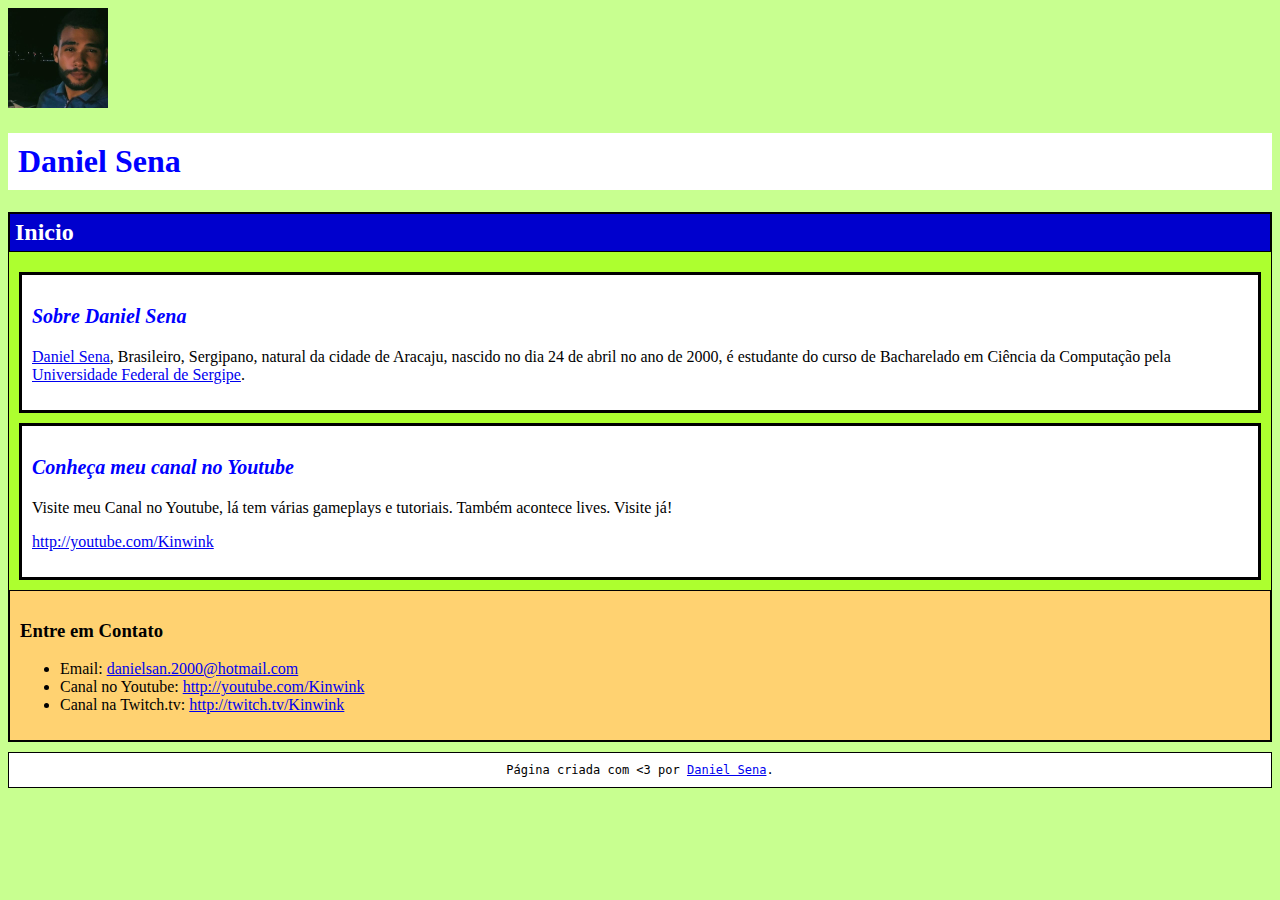
==== danielsena/index.html @ 0dcc711c "Adição de página html sobre Daniel Sena feita através das aulas da DIO" ====
<!DOCTYPE html>
<html lang="en">
    <head>
        <meta charset="UTF-8">
        <title>Daniel Sena</title>
        <link rel="stylesheet" href="styles/style.css" >
    </head>
    <body>
        <header>
            <img src="imagens/Daniel.jpg" width="100" alt="Foto de Perfil de Daniel Sena">
            <h1 id="title">Daniel Sena</h1>
        </header>

        <section class="meio">

            <header>
                <h2 class="subtitle">Inicio</h2>
            </header>

            <article class="post">
                <header>
                    <h3 class="post_title">Sobre Daniel Sena</h3>
                </header>
                <div>
                    <p><a href="http://github.com/DanielSenaDev" target="_blank">Daniel Sena</a>, Brasileiro, Sergipano, natural da cidade de Aracaju, nascido no dia 24 de abril no ano de 2000, é estudante do curso de Bacharelado em Ciência da Computação pela <a href="https://www.ufs.br/" target="_blank" rel="noopener noreferrer">Universidade Federal de Sergipe</a>.</p>
                </div>
            </article>

            <article class="post">
                <header>
                    <h3 class="post_title">Conheça meu canal no Youtube</h3>
                    <div>
                        <p>Visite meu Canal no Youtube, lá tem várias gameplays e tutoriais. Também acontece lives. Visite já!</p>
                        <p><a href="http://youtube.com/Kinwink">http://youtube.com/Kinwink</a></p>
                    </div>
                </header>
            </article>

            <footer>
                <header>
                    <h3>Entre em Contato</h3>
                    <ul>
                        <li>Email: <a href="mailto:danielsan.2000@hotmail.com">danielsan.2000@hotmail.com</a></li>
                        <li>Canal no Youtube: <a href="http://youtube.com/Kinwink" target="_blank" rel="noopener noreferrer">http://youtube.com/Kinwink</a></li>
                        <li>Canal na Twitch.tv: <a href="http://twitch.tv/Kinwink" target="_blank" rel="noopener noreferrer">http://twitch.tv/Kinwink</a></li>
                    </ul>
                </header>
            </footer>

        </section>
        
        <footer class="rodape">
            <section>
                Página criada com <3 por <a href="http://github.com/DanielSenaDev" target="_blank">Daniel Sena</a>.<br>
            </section>
        </footer>
    </body>
</html>
---- danielsena/styles/style.css ----
body{
    background:rgb(200, 255, 144);
}

#title, .post_title{
    color: blue;
    background: white;
}

#title{  
    padding: 10px;
}

.meio{
    border: 1px solid black;
    background:greenyellow;
}

.subtitle{
    color: white;
    background: mediumblue;
    border: 1px solid black;
    padding: 5px;
    margin-top: 0px;
}

.post{
    background: white;
    padding: 10px;
    border: 3px solid black;
    margin: 10px;
}

.post_title{
    font-size: 20px;
    font-style: italic;
}

footer{
    background: rgb(255, 210, 113);
    padding: 10px;
    border: 1px solid black;
    margin-top: 10px;
}

.rodape{
    background: white ;
    
    padding: 10px;
    font-size: small;
    font-family: monospace;
    text-align: center;
}
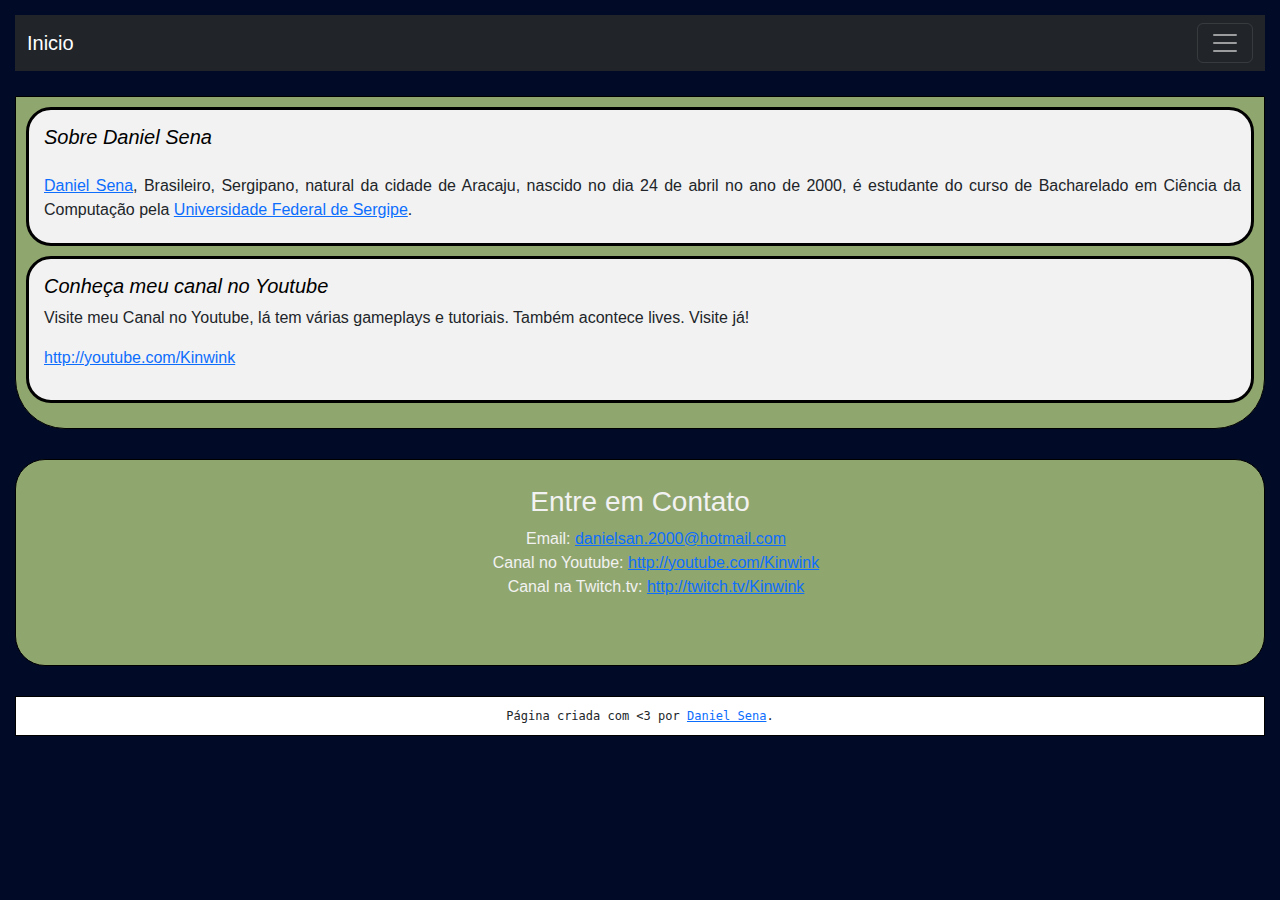
==== commit 60c4cbf6: "Implementação do bootstrap" ====
--- a/danielsena/index.html
+++ b/danielsena/index.html
@@ -3,19 +3,35 @@
     <head>
         <meta charset="UTF-8">
         <title>Daniel Sena</title>
-        <link rel="stylesheet" href="styles/style.css" >
+        
+        <link rel="stylesheet" type="text/css" href="bootstrap/css/bootstrap.min.css">
+        <link rel="stylesheet" type="text/css" href="styles/style.css" >
     </head>
     <body>
         <header>
-            <img src="imagens/Daniel.jpg" width="100" alt="Foto de Perfil de Daniel Sena">
-            <h1 id="title">Daniel Sena</h1>
+            <!-- <img src="imagens/Daniel.jpg" width="100" alt="Foto de Perfil de Daniel Sena">
+            <h1 id="title">Daniel Sena</h1> -->
+            <nav class="navbar navbar-dark bg-dark">
+                <div class="container-fluid">
+                    <a class="navbar-brand" href="#">Inicio</a>
+                    <button class="navbar-toggler" type="button" data-bs-toggle="collapse" data-bs-target="#navbarSupportedContent" aria-controls="navbarSupportedContent" aria-expanded="false" aria-label="Toggle navigation">
+                      <span class="navbar-toggler-icon"></span>
+                    </button>
+                    <div class="collapse navbar-collapse" id="navbarSupportedContent">
+                      <ul class="navbar-nav me-auto mb-2 mb-lg-0">
+                        <li class="nav-item">
+                          <a class="nav-link active" aria-current="page" href="#">Home</a>
+                        </li>
+                      </ul>
+                    </div>
+                </div>
+            </nav>
         </header>
+        
 
         <section class="meio">
 
-            <header>
-                <h2 class="subtitle">Inicio</h2>
-            </header>
+            
 
             <article class="post">
                 <header>
@@ -35,20 +51,22 @@
                     </div>
                 </header>
             </article>
-
-            <footer>
-                <header>
-                    <h3>Entre em Contato</h3>
-                    <ul>
-                        <li>Email: <a href="mailto:danielsan.2000@hotmail.com">danielsan.2000@hotmail.com</a></li>
-                        <li>Canal no Youtube: <a href="http://youtube.com/Kinwink" target="_blank" rel="noopener noreferrer">http://youtube.com/Kinwink</a></li>
-                        <li>Canal na Twitch.tv: <a href="http://twitch.tv/Kinwink" target="_blank" rel="noopener noreferrer">http://twitch.tv/Kinwink</a></li>
-                    </ul>
+        </section>
+        
+        <section>
+            <footer class="rodape_post">
+                <header class="rodape_post_dentro">
+                        <h3 >Entre em Contato</h3>
+                        <ul id="lista-contato">
+                            <li>Email: <a href="mailto:danielsan.2000@hotmail.com">danielsan.2000@hotmail.com</a></li>
+                            <li>Canal no Youtube: <a href="http://youtube.com/Kinwink" target="_blank" rel="noopener noreferrer">http://youtube.com/Kinwink</a></li>
+                            <li>Canal na Twitch.tv: <a href="http://twitch.tv/Kinwink" target="_blank" rel="noopener noreferrer">http://twitch.tv/Kinwink</a></li>
+                        </ul>
                 </header>
             </footer>
-
         </section>
         
+
         <footer class="rodape">
             <section>
                 Página criada com <3 por <a href="http://github.com/DanielSenaDev" target="_blank">Daniel Sena</a>.<br>
--- a/danielsena/styles/style.css
+++ b/danielsena/styles/style.css
@@ -1,34 +1,48 @@
+header{
+    margin-bottom: 25px;
+}
 body{
-    background:rgb(200, 255, 144);
+    background:rgb(1, 10, 38);
+    font-family: Verdana, Geneva, Tahoma, sans-serif;
+    margin: 15px;
 }
 
 #title, .post_title{
-    color: blue;
-    background: white;
+    color: rgb(0, 0, 0);
+    
 }
 
 #title{  
     padding: 10px;
+    background: rgb(242, 242, 242);
+    border-radius: 25px;
+    text-transform: uppercase;
 }
 
 .meio{
     border: 1px solid black;
-    background:greenyellow;
+    background:#90A66F;
+    padding-bottom: 15px;
+    border-bottom-right-radius: 50px;
+    border-bottom-left-radius: 50px;
 }
 
 .subtitle{
     color: white;
-    background: mediumblue;
+    background: #001058;
     border: 1px solid black;
     padding: 5px;
     margin-top: 0px;
 }
 
 .post{
-    background: white;
+    background: #F2F2F2;
     padding: 10px;
     border: 3px solid black;
+    border-radius: 25px;
     margin: 10px;
+    padding: 15px 10px 5px 15px;
+    text-align: justify;
 }
 
 .post_title{
@@ -37,10 +51,24 @@
 }
 
 footer{
-    background: rgb(255, 210, 113);
+    padding: 15px;
+    border: 1px solid black;
+    margin-top: 30px;
+}
+
+.rodape_post{
+    color:#F2F2F2 ;
+    background-color: #90A66F;
+    border-radius: 30px;
+    text-align: center;
+}
+
+.rodape_post_dentro{
     padding: 10px;
-    border: 1px solid black;
-    margin-top: 10px;
+}
+
+#lista-contato{
+    list-style-type:none;
 }
 
 .rodape{
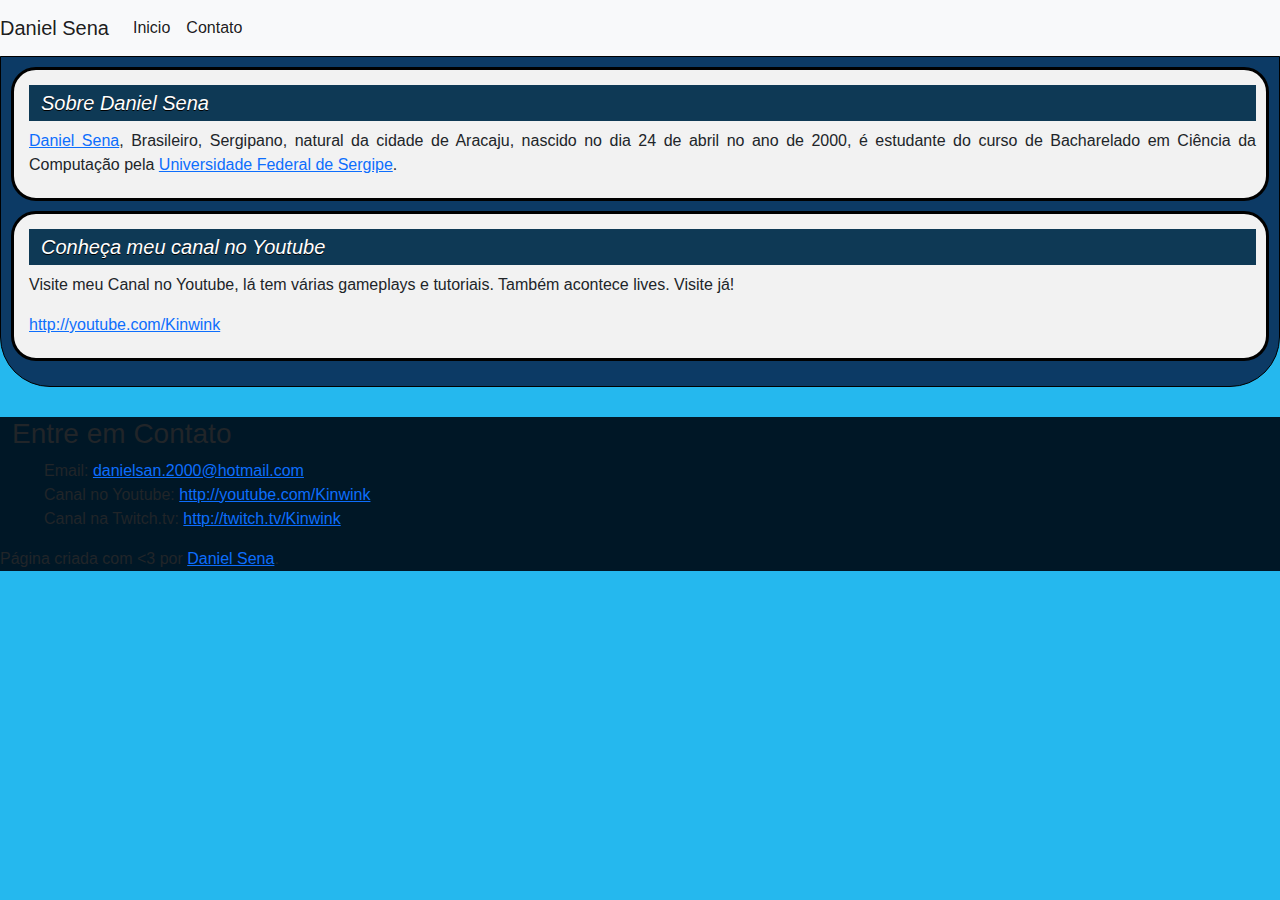
==== commit 859247d2: "Mechendo no css bootstrap" ====
--- a/danielsena/index.html
+++ b/danielsena/index.html
@@ -11,21 +11,22 @@
         <header>
             <!-- <img src="imagens/Daniel.jpg" width="100" alt="Foto de Perfil de Daniel Sena">
             <h1 id="title">Daniel Sena</h1> -->
-            <nav class="navbar navbar-dark bg-dark">
-                <div class="container-fluid">
-                    <a class="navbar-brand" href="#">Inicio</a>
-                    <button class="navbar-toggler" type="button" data-bs-toggle="collapse" data-bs-target="#navbarSupportedContent" aria-controls="navbarSupportedContent" aria-expanded="false" aria-label="Toggle navigation">
-                      <span class="navbar-toggler-icon"></span>
-                    </button>
-                    <div class="collapse navbar-collapse" id="navbarSupportedContent">
-                      <ul class="navbar-nav me-auto mb-2 mb-lg-0">
-                        <li class="nav-item">
-                          <a class="nav-link active" aria-current="page" href="#">Home</a>
-                        </li>
-                      </ul>
-                    </div>
+            
+            <nav class="navbar navbar-expand-lg bg-light">
+                <a class="navbar-brand" href="#">Daniel Sena</a>
+                <div class="collapse navbar-collapse" id="navbarSupportedContent">
+                    <ul class="navbar-nav me-auto mb-2 mb-lg-0">
+                      <li class="nav-item">
+                        <a class="nav-link active" aria-current="page" href="#">Inicio</a>
+                      </li>
+                      <li class="nav-item">
+                        <a class="nav-link active" aria-current="page" href="#">Contato</a>
+                      </li>
+                    </ul>
                 </div>
             </nav>
+            
+
         </header>
         
 
@@ -52,22 +53,20 @@
                 </header>
             </article>
         </section>
-        
-        <section>
-            <footer class="rodape_post">
-                <header class="rodape_post_dentro">
-                        <h3 >Entre em Contato</h3>
-                        <ul id="lista-contato">
-                            <li>Email: <a href="mailto:danielsan.2000@hotmail.com">danielsan.2000@hotmail.com</a></li>
-                            <li>Canal no Youtube: <a href="http://youtube.com/Kinwink" target="_blank" rel="noopener noreferrer">http://youtube.com/Kinwink</a></li>
-                            <li>Canal na Twitch.tv: <a href="http://twitch.tv/Kinwink" target="_blank" rel="noopener noreferrer">http://twitch.tv/Kinwink</a></li>
-                        </ul>
-                </header>
-            </footer>
-        </section>
-        
 
-        <footer class="rodape">
+        <footer>
+
+            <section id="contato">
+                <div class="container-fluid contato">
+                    <h3 >Entre em Contato</h3>
+                    <ul id="lista-contato">
+                        <li>Email: <a href="mailto:danielsan.2000@hotmail.com">danielsan.2000@hotmail.com</a></li>
+                        <li>Canal no Youtube: <a href="http://youtube.com/Kinwink" target="_blank" rel="noopener noreferrer">http://youtube.com/Kinwink</a></li>
+                        <li>Canal na Twitch.tv: <a href="http://twitch.tv/Kinwink" target="_blank" rel="noopener noreferrer">http://twitch.tv/Kinwink</a></li>
+                    </ul>  
+                </div>
+                               
+            </section>
             <section>
                 Página criada com <3 por <a href="http://github.com/DanielSenaDev" target="_blank">Daniel Sena</a>.<br>
             </section>
--- a/danielsena/styles/style.css
+++ b/danielsena/styles/style.css
@@ -1,14 +1,24 @@
+/*
+#0c3a65 - azul escuro conteudo
+#25b8ee - azul claro fundo
+#001726 - azul escuro footer
+*/
+
+
 header{
     margin-bottom: 25px;
+    margin: 0px;
 }
 body{
-    background:rgb(1, 10, 38);
+    background: #25b8ee;
     font-family: Verdana, Geneva, Tahoma, sans-serif;
-    margin: 15px;
+    /*margin: 15px;*/
 }
 
+
+
 #title, .post_title{
-    color: rgb(0, 0, 0);
+    color: rgb(255, 255, 255);
     
 }
 
@@ -21,7 +31,7 @@
 
 .meio{
     border: 1px solid black;
-    background:#90A66F;
+    background:#0c3a65;
     padding-bottom: 15px;
     border-bottom-right-radius: 50px;
     border-bottom-left-radius: 50px;
@@ -48,34 +58,33 @@
 .post_title{
     font-size: 20px;
     font-style: italic;
+    text-shadow: 0 1px #000;
+    background-color: #0e3955;
+    padding: 6px 12px;
 }
 
 footer{
-    padding: 15px;
-    border: 1px solid black;
+    background-color: #001726;
     margin-top: 30px;
 }
 
 .rodape_post{
     color:#F2F2F2 ;
-    background-color: #90A66F;
+    background-color: #001726;
     border-radius: 30px;
     text-align: center;
 }
 
-.rodape_post_dentro{
-    padding: 10px;
-}
 
 #lista-contato{
     list-style-type:none;
 }
 
-.rodape{
+.creditos{
     background: white ;
     
     padding: 10px;
     font-size: small;
     font-family: monospace;
     text-align: center;
-}+}
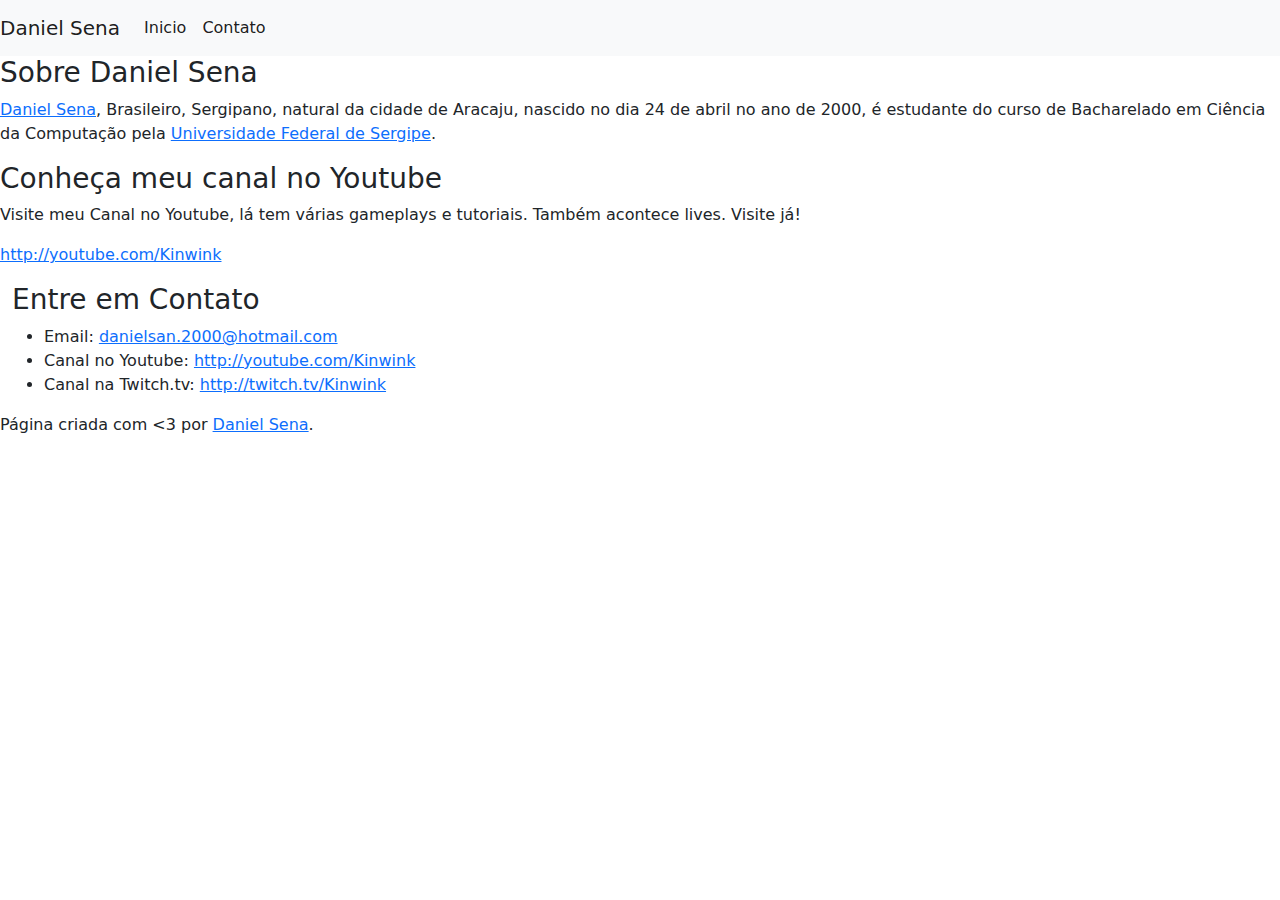
==== commit 7dce50fb: "Mechendo no bootstrap" ====
--- a/danielsena/index.html
+++ b/danielsena/index.html
@@ -5,7 +5,7 @@
         <title>Daniel Sena</title>
         
         <link rel="stylesheet" type="text/css" href="bootstrap/css/bootstrap.min.css">
-        <link rel="stylesheet" type="text/css" href="styles/style.css" >
+        <!-- <link rel="stylesheet" type="text/css" href="styles/style.css"> -->
     </head>
     <body>
         <header>
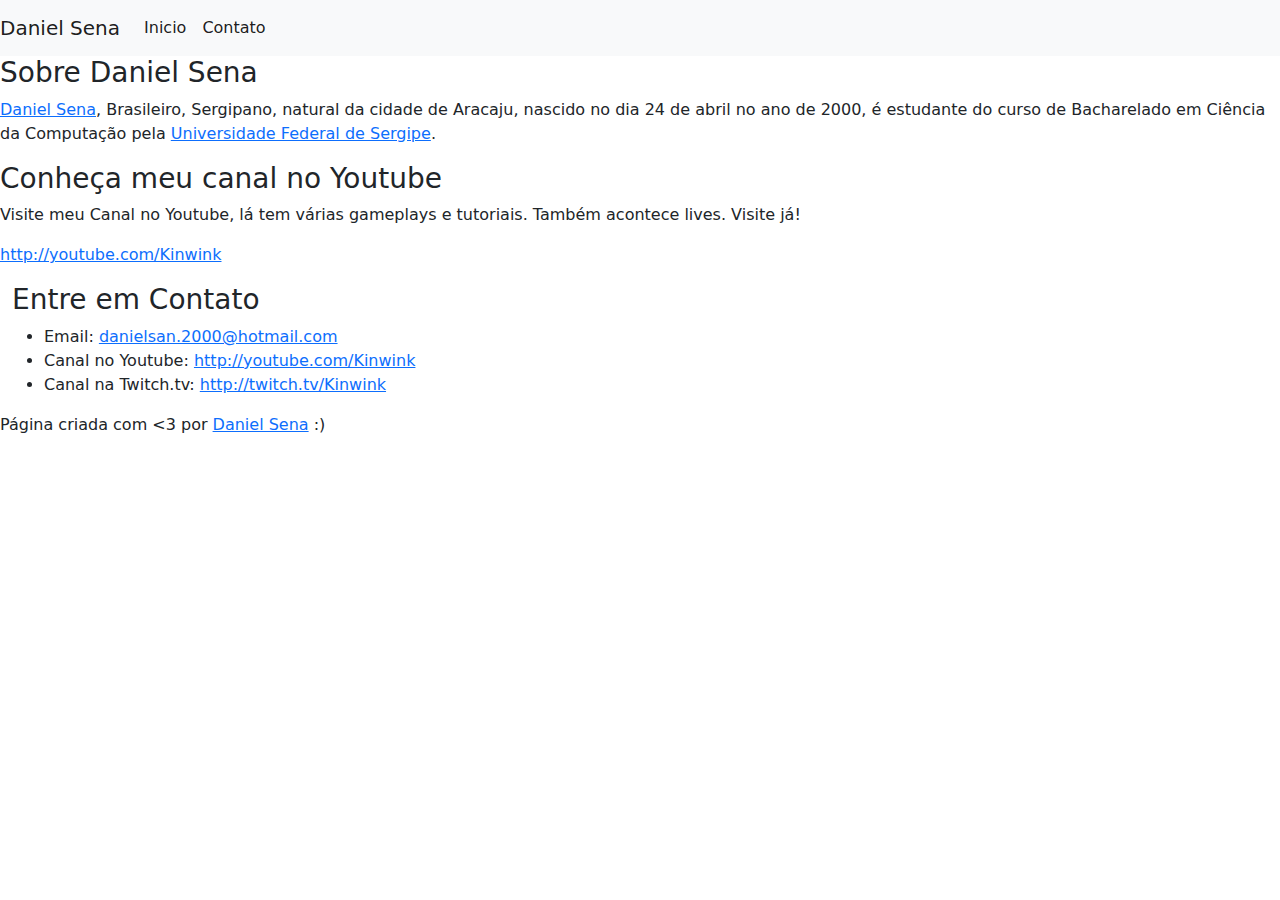
==== commit c45584d6: "Mechendo no html" ====
--- a/danielsena/index.html
+++ b/danielsena/index.html
@@ -68,7 +68,7 @@
                                
             </section>
             <section>
-                Página criada com <3 por <a href="http://github.com/DanielSenaDev" target="_blank">Daniel Sena</a>.<br>
+                Página criada com <3 por <a href="http://github.com/DanielSenaDev" target="_blank">Daniel Sena</a> :)<br>
             </section>
         </footer>
     </body>
